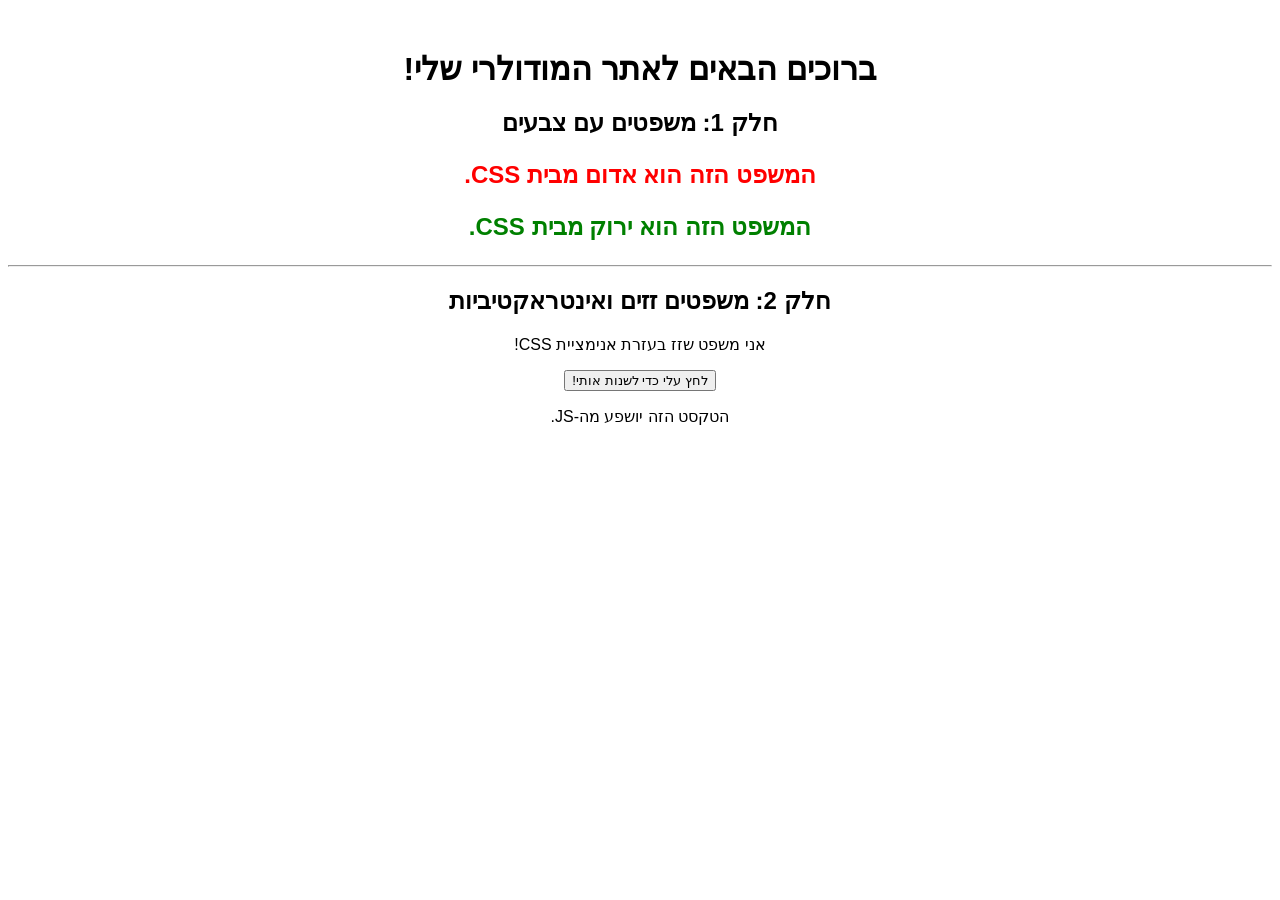
==== index.html @ 8c6b4765 "Split main file into three separate files" ====
<!DOCTYPE html>
<html lang="he" dir="rtl">
<head>
    <meta charset="UTF-8">
    <title>האתר המודולרי שלי</title>
    <!-- חיבור לקובץ העיצוב -->
    <link rel="stylesheet" href="style.css">
</head>
<body>

    <h1>ברוכים הבאים לאתר המודולרי שלי!</h1>

    <section>
        <h2>חלק 1: משפטים עם צבעים</h2>
        <p class="red-sentence">המשפט הזה הוא אדום מבית CSS.</p>
        <p class="green-sentence">המשפט הזה הוא ירוק מבית CSS.</p>
    </section>

    <hr>

    <section>
        <h2>חלק 2: משפטים זזים ואינטראקטיביות</h2>
        <p class="moving-sentence">אני משפט שזז בעזרת אנימציית CSS!</p>
        
        <!-- כפתור שמפעיל את הפונקציה מתוך קובץ ה-JS -->
        <button onclick="changeTextAction()">לחץ עלי כדי לשנות אותי!</button>
        <p id="action-output">הטקסט הזה יושפע מה-JS.</p>
    </section>

    <!-- חיבור לקובץ הלוגיקה (נמצא ממש בסוף גוף העמוד) -->
    <script src="script.js"></script>
</body>
</html>
---- style.css ----
body {
    font-family: Arial, sans-serif;
    text-align: center;
    margin-top: 50px;
}

.red-sentence {
    color: red;
    font-size: 24px;
    font-weight: bold;
}

.green-sentence {
    color: green;
    font-size: 24px;
    font-weight: bold;
}

.moving-sentence {
    position: relative;
    animation: moveText 3s infinite alternate;
}

@keyframes moveText {
    from { left: -100px; }
    to { left: 100px; }
}
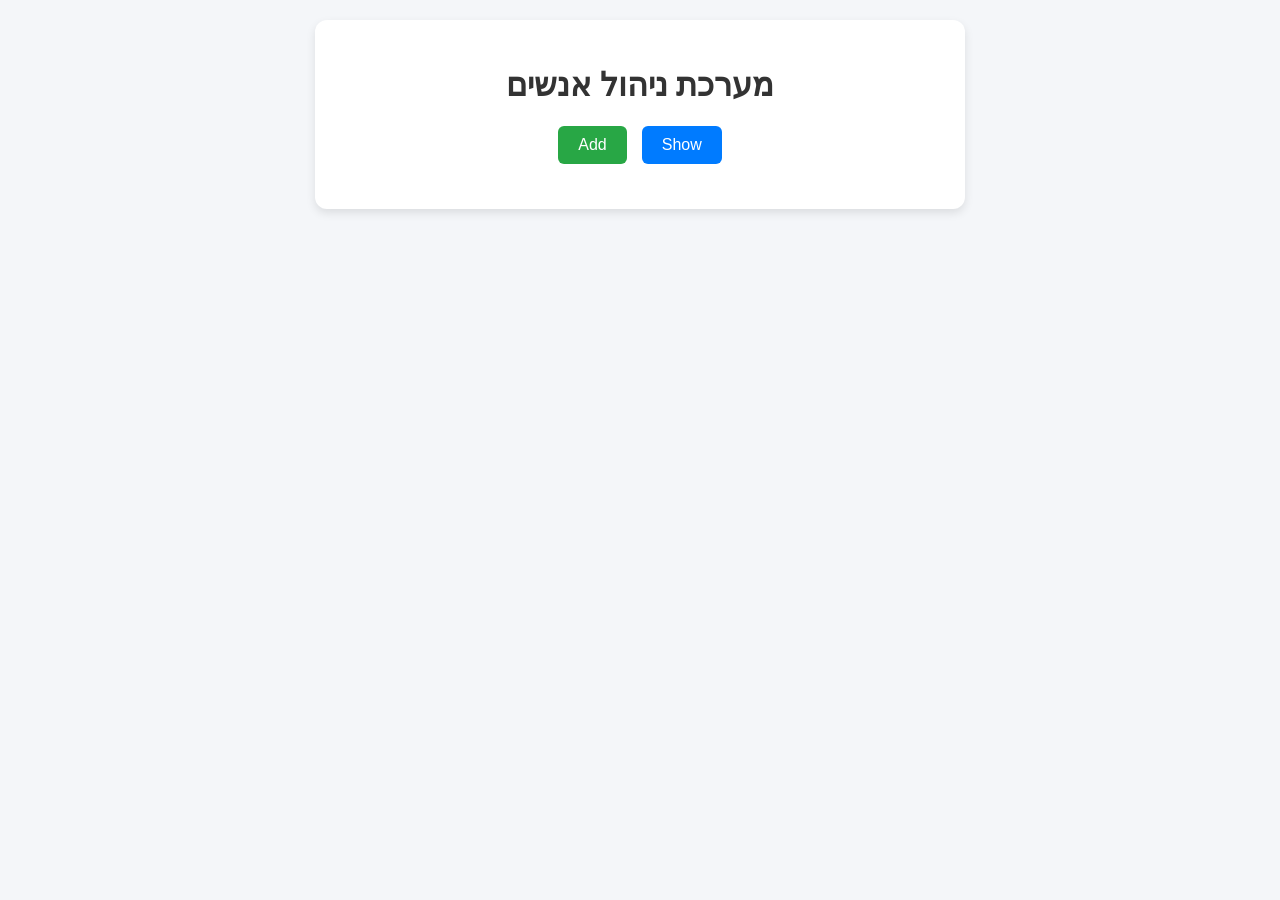
==== commit 3090623c: "users website" ====
--- a/index.html
+++ b/index.html
@@ -2,32 +2,67 @@
 <html lang="he" dir="rtl">
 <head>
     <meta charset="UTF-8">
-    <title>האתר המודולרי שלי</title>
+    <meta name="viewport" content="width=device-width, initial-scale=1.0">
+    <title>מערכת ניהול אנשים</title>
     <!-- חיבור לקובץ העיצוב -->
     <link rel="stylesheet" href="style.css">
 </head>
 <body>
 
-    <h1>ברוכים הבאים לאתר המודולרי שלי!</h1>
+    <div class="container">
+        <h1>מערכת ניהול אנשים</h1>
 
-    <section>
-        <h2>חלק 1: משפטים עם צבעים</h2>
-        <p class="red-sentence">המשפט הזה הוא אדום מבית CSS.</p>
-        <p class="green-sentence">המשפט הזה הוא ירוק מבית CSS.</p>
-    </section>
+        <!-- סרגל כפתורים ראשי -->
+        <div class="actions-bar">
+            <button id="toggle-list-btn" onclick="togglePeopleList()">Show</button>
+            <button id="show-form-btn" onclick="showAddForm()">Add</button>
+        </div>
 
-    <hr>
+        <!-- טופס הוספת אדם חדש (מוסתר כברירת מחדל) -->
+        <div id="add-form-container" class="form-container hidden">
+            <h2>הוספת אדם חדש</h2>
+            
+            <div class="form-group">
+                <label for="person-name">שם פרטי (אותיות בלבד):</label>
+                <input type="text" id="person-name" placeholder="הכנס שם...">
+            </div>
 
-    <section>
-        <h2>חלק 2: משפטים זזים ואינטראקטיביות</h2>
-        <p class="moving-sentence">אני משפט שזז בעזרת אנימציית CSS!</p>
-        
-        <!-- כפתור שמפעיל את הפונקציה מתוך קובץ ה-JS -->
-        <button onclick="changeTextAction()">לחץ עלי כדי לשנות אותי!</button>
-        <p id="action-output">הטקסט הזה יושפע מה-JS.</p>
-    </section>
+            <div class="form-group">
+                <label for="person-age">גיל (0-100):</label>
+                <input type="number" id="person-age" min="0" max="100" placeholder="הכנס גיל...">
+            </div>
 
-    <!-- חיבור לקובץ הלוגיקה (נמצא ממש בסוף גוף העמוד) -->
+            <div class="form-group">
+                <label>מין:</label>
+                <div class="radio-group">
+                    <label><input type="radio" name="gender" value="זכר" checked> זכר</label>
+                    <label><input type="radio" name="gender" value="נקבה"> נקבה</label>
+                </div>
+            </div>
+
+            <div class="form-group">
+                <label for="person-country">מדינה:</label>
+                <select id="person-country">
+                    <option value="Israel">ישראל (Israel)</option>
+                    <option value="US">ארצות הברית (US)</option>
+                    <option value="UK">בריטניה (UK)</option>
+                </select>
+            </div>
+
+            <div class="form-buttons">
+                <button class="send-btn" onclick="sendNewPerson()">Send</button>
+                <button class="cancel-btn" onclick="hideAddForm()">ביטול</button>
+            </div>
+        </div>
+
+        <!-- אזור הצגת רשימת האנשים (מוסתר כברירת מחדל) -->
+        <div id="people-list-container" class="list-container hidden">
+            <h2>רשימת אנשים במערכת</h2>
+            <div id="people-list"></div>
+        </div>
+    </div>
+
+    <!-- חיבור לקובץ ה-JavaScript בסוף ה-body -->
     <script src="script.js"></script>
 </body>
 </html>
--- a/style.css
+++ b/style.css
@@ -1,27 +1,137 @@
+/* הגדרות כלליות */
 body {
     font-family: Arial, sans-serif;
-    text-align: center;
-    margin-top: 50px;
+    background-color: #f4f6f9;
+    margin: 0;
+    padding: 20px;
 }
 
-.red-sentence {
-    color: red;
-    font-size: 24px;
+.container {
+    max-width: 600px;
+    margin: 0 auto;
+    background: white;
+    padding: 25px;
+    border-radius: 12px;
+    box-shadow: 0 4px 10px rgba(0,0,0,0.1);
+}
+
+h1, h2 {
+    text-align: center;
+    color: #333;
+}
+
+/* סרגל כפתורים */
+.actions-bar {
+    display: flex;
+    justify-content: center;
+    gap: 15px;
+    margin-bottom: 20px;
+}
+
+button {
+    padding: 10px 20px;
+    font-size: 16px;
+    border: none;
+    border-radius: 6px;
+    cursor: pointer;
+    transition: background-color 0.2s;
+}
+
+#toggle-list-btn {
+    background-color: #007bff;
+    color: white;
+}
+
+#show-form-btn {
+    background-color: #28a745;
+    color: white;
+}
+
+/* המחלקה שמחביאה אלמנטים מהמסך */
+.hidden {
+    display: none !important;
+}
+
+/* עיצוב הטופס */
+.form-container {
+    background-color: #f9f9f9;
+    border: 1px solid #ddd;
+    padding: 20px;
+    border-radius: 8px;
+    margin-bottom: 20px;
+}
+
+.form-group {
+    margin-bottom: 15px;
+    display: flex;
+    flex-direction: column;
+}
+
+.form-group label {
+    margin-bottom: 5px;
     font-weight: bold;
 }
 
-.green-sentence {
-    color: green;
-    font-size: 24px;
-    font-weight: bold;
+.form-group input[type="text"],
+.form-group input[type="number"],
+.form-group select {
+    padding: 8px;
+    border: 1px solid #ccc;
+    border-radius: 4px;
+    font-size: 14px;
 }
 
-.moving-sentence {
-    position: relative;
-    animation: moveText 3s infinite alternate;
+.radio-group {
+    display: flex;
+    gap: 15px;
 }
 
-@keyframes moveText {
-    from { left: -100px; }
-    to { left: 100px; }
+.form-buttons {
+    display: flex;
+    gap: 10px;
+    justify-content: flex-end;
+}
+
+.send-btn {
+    background-color: #28a745;
+    color: white;
+}
+
+.cancel-btn {
+    background-color: #6c757d;
+    color: white;
+}
+
+/* עיצוב רשימת האנשים וכרטיסיות */
+.list-container {
+    margin-top: 20px;
+}
+
+.person-card {
+    display: flex;
+    justify-content: space-between;
+    align-items: center;
+    background-color: #ffffff;
+    border: 1px solid #e0e0e0;
+    padding: 12px 15px;
+    border-radius: 6px;
+    margin-bottom: 10px;
+}
+
+.person-info {
+    font-size: 15px;
+    line-height: 1.4;
+}
+
+/* כפתור מחיקה פרטי לכל אדם */
+.delete-btn {
+    background-color: #dc3545;
+    color: white;
+    padding: 6px 12px;
+    font-size: 14px;
+    border-radius: 4px;
+}
+
+.delete-btn:hover {
+    background-color: #c82333;
 }
